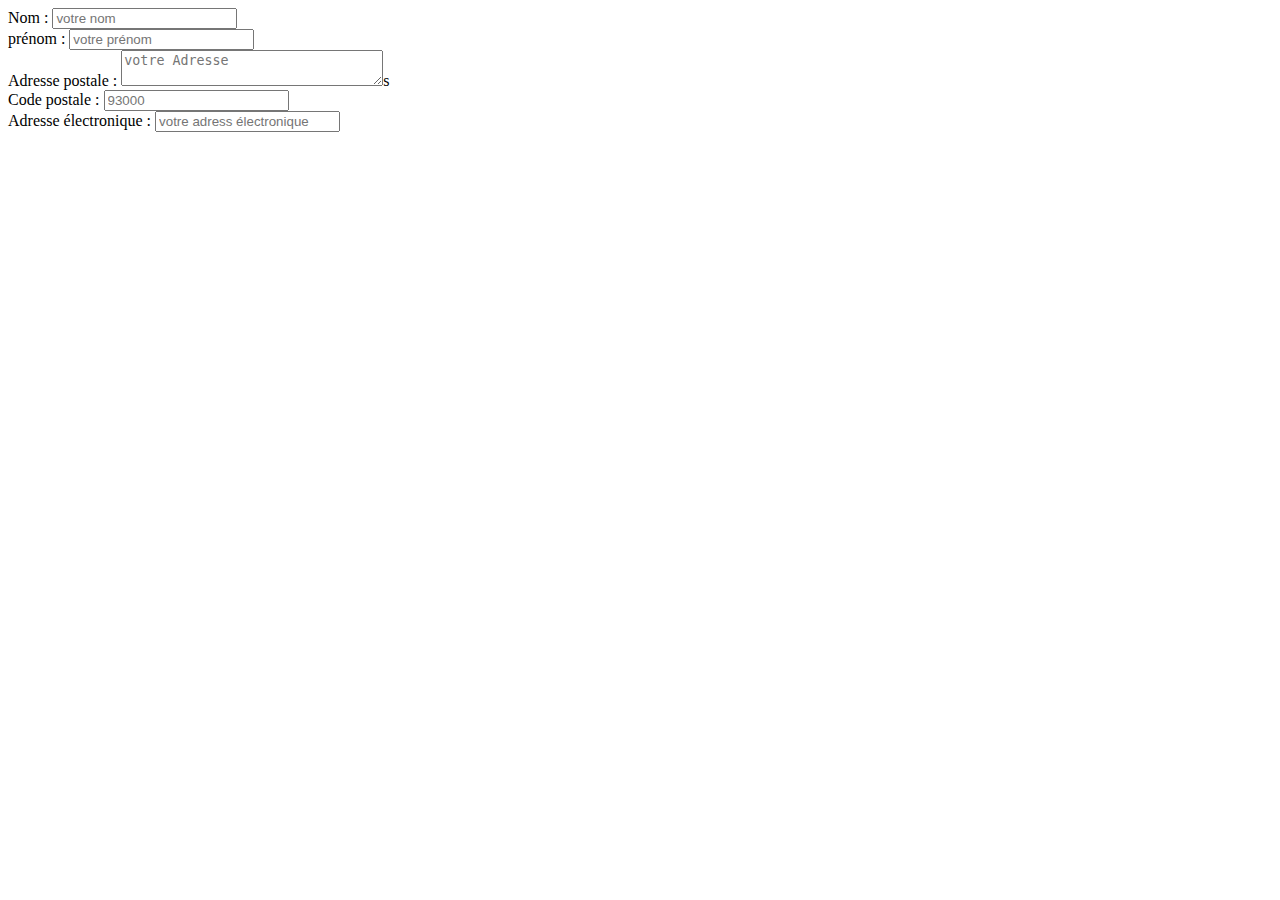
==== contact.html @ 74849d98 "Add files via upload" ====
<html lang="en">
<head>
    <meta charset="UTF-8">
    <title>Document</title>
</head>
<body>
        <form action="contact.php">
            <label id="t1"> Nom : </label><input type="nom" placeholder="votre nom"><br>
            <label id="t1"> prénom : </label> <input type="nom" placeholder="votre prénom"><br>
            <label id="t1">Adresse postale :</label> <textarea cols="30" rows="2" type="adress"
                placeholder="votre Adresse"></textarea>s<br>
            <label id="t1">Code postale :</label> <input type="code" maxlength="5" placeholder="93000"><br>
            <label id="t1"> Adresse électronique :</label> <input type="email" placeholder="votre adress électronique">
            </form>
</body>
</html>
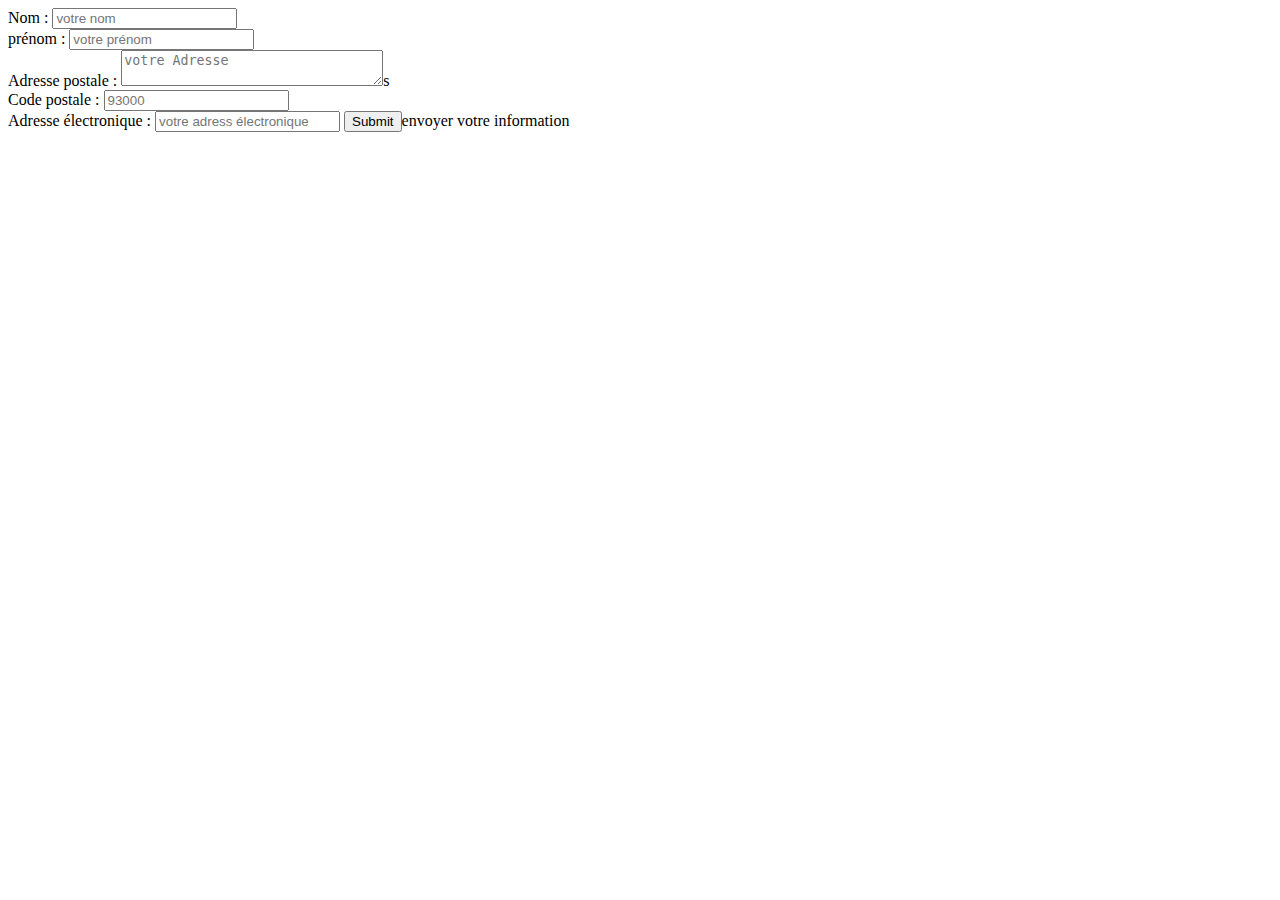
==== commit 7b95e950: "Update contact.html" ====
--- a/contact.html
+++ b/contact.html
@@ -11,6 +11,7 @@
                 placeholder="votre Adresse"></textarea>s<br>
             <label id="t1">Code postale :</label> <input type="code" maxlength="5" placeholder="93000"><br>
             <label id="t1"> Adresse électronique :</label> <input type="email" placeholder="votre adress électronique">
+            <input type="submit" >envoyer votre information 
             </form>
 </body>
-</html>+</html>
